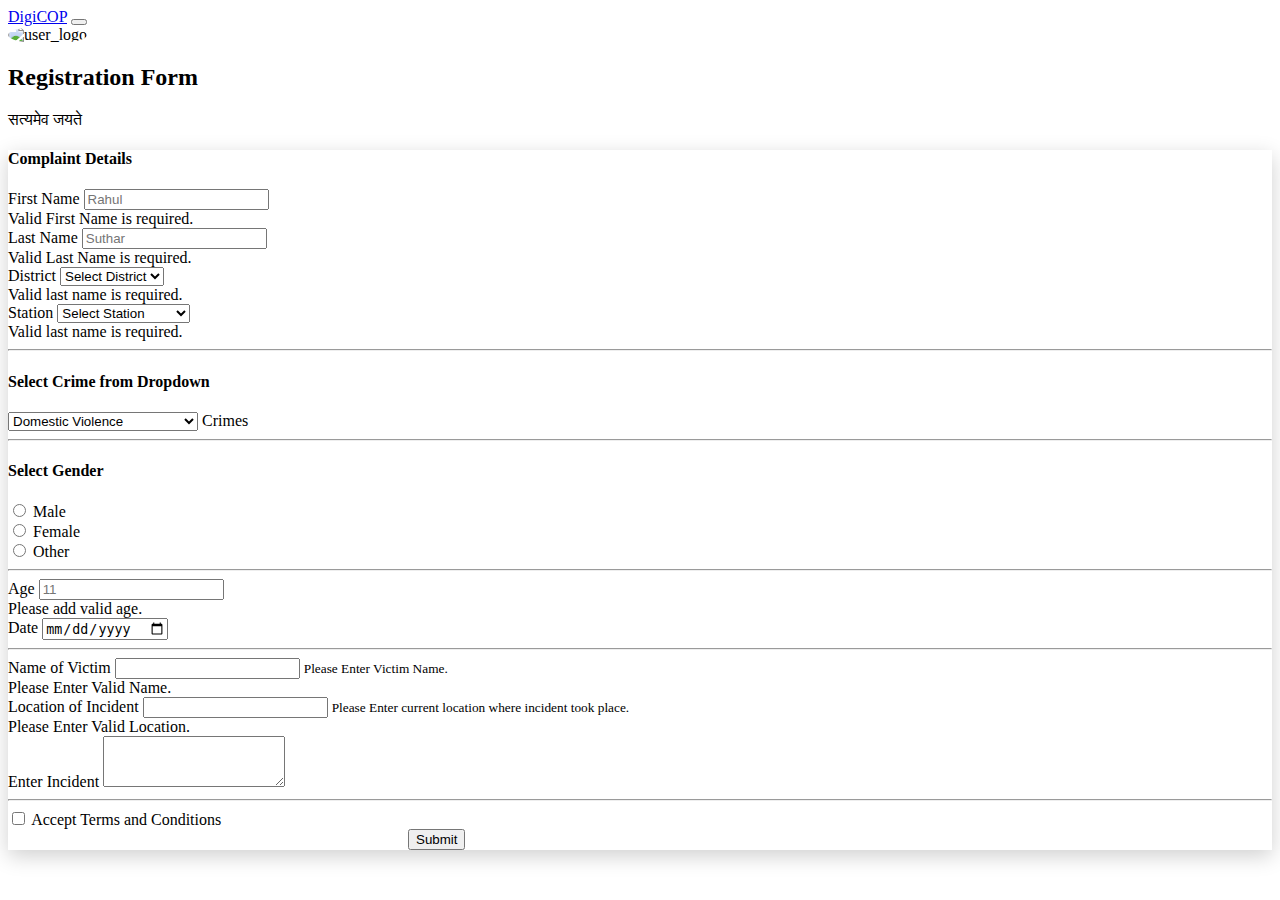
==== complaintForm.html @ 44df751b "Add files via upload" ====
<!doctype html>
<html lang="en">
  <head>
    <!-- Required meta tags -->
    <meta charset="utf-8">
    <meta name="viewport" content="width=device-width, initial-scale=1">

    <!-- Bootstrap CSS -->
    <link rel="stylesheet" href="assets/css/menu.css">
    <link href="https://cdn.jsdelivr.net/npm/bootstrap@5.0.0-beta2/dist/css/bootstrap.min.css" rel="stylesheet" integrity="sha384-BmbxuPwQa2lc/FVzBcNJ7UAyJxM6wuqIj61tLrc4wSX0szH/Ev+nYRRuWlolflfl" crossorigin="anonymous">

    <link rel="shortcut icon" type="image/png" href="file:///C:/Users/hp/Desktop/Copsbot/1596472599249-01.jpeg"/>

    <title>DigiCOP</title>
  </head>

  <body class="bg-light">

    <div class="container-fluid">
        <nav class="navbar bg-transparent navbar-dark  navbar-expand-lg " >
            <a class="navbar-brand" href="#">DigiCOP</a>
            <button class="navbar-toggler" type="button" data-toggle="collapse" data-target="#navbarText" aria-controls="navbarText" aria-expanded="false" aria-label="Toggle navigation">
              <span class="navbar-toggler-icon"></span>
            </button>
            <div class="collapse navbar-collapse" id="navbarText">
            </div>
          </nav>
      <div class="py-5 text-center text-light">
        <img class="mb-4 d-block mx-auto" src="./assets/img/anuj-logo.jfif" alt="user_logo" width="100" height="100" style="border-radius: 50%;">
        <h2>Registration Form</h2>
        <p class="lead">सत्यमेव जयते</p>
      </div>
    </div>

    <div class="container text-light p-3" style=" box-shadow: 0 4px 8px 0 rgba(0, 0, 0, 0), 0 6px 20px 0 rgba(3, 3, 3, 0.19);">
      
      <h4 class="mb-3">Complaint Details</h4>
      <form novalidate>
        <div class="row g-3">
          <div class="col-sm-6">
            <label for="firstName" class="form-label">First Name</label>
            <input id="firstName" type="text" class="form-control" placeholder="Rahul"
            required>
            <div class="invalid-feedback">
              Valid First Name is required.
            </div>
          </div>
          <div class="col-sm-6">
            <label for="lastName" class="form-label">Last Name</label>
            <input id="lastName" type="text" class="form-control" placeholder="Suthar"
            required>
            <div class="invalid-feedback">
              Valid Last Name is required.
            </div>
          </div>

          <div class="col-md-6">
            <label for="district" class="form-label">District</label>
              <select id="district" class="form-control">
                <option value="">Select District</option> 
                <option value="udaipur">Udaipur</option>
                <option value="jaipur">Jaipur</option>
                <option value="jodhpur">Jodhpur</option>
              </select> 
              <div class="invalid-feedback"> 
                Valid last name is required.
              </div>
          </div>

          <div class="col-md-6">
            <label for="station" class="form-label">Station</label>
              <select id="station" class="form-control">
                <option value="">Select Station</option>
                <option value="goverdhanvillas">Goverdhan Vilas</option>
                <option value="hathipole">Hathi Pole</option>
                <option value="hiranmagrisec4">Hiran Magri Sec. 4</option>
              </select> 
              <div class="invalid-feedback"> 
                Valid last name is required.
              </div>
          </div>

          <hr class="my-4">

          <h4 class="mb-3">Select Crime from Dropdown</h4>

          <div class="form-floating">
            <select class="form-select" id="crimeselect" aria-label="Floating label select example">
              <option value="1">Domestic Violence</option>
              <option value="2">Economic & Cyber Offences</option>
              <option value="3">Missing Person Report</option>
              <option value="4">Lost & Found</option>
              <option value="5">Stolen Vehicles Search</option>
              <option value="6">Theft</option>
            </select>
            <label for="floatingSelect">Crimes</label>
          </div>
          
          <hr class="my-4">

          <h4 class="mb-3">Select Gender</h4>

          <div class="form-group row">
            <div class="col-sm-10">
                <div class="form-check form-check-inline">
                    <input class="form-check-input" type="radio" name="inlineRadioOptions" id="inlineRadio1" value="option1">
                    <label class="form-check-label" for="inlineRadio1">Male</label>
                </div>
                <div class="form-check form-check-inline">
                    <input class="form-check-input" type="radio" name="inlineRadioOptions" id="inlineRadio2" value="option2">
                    <label class="form-check-label" for="inlineRadio2">Female</label>
                </div>
                <div class="form-check form-check-inline">
                    <input class="form-check-input" type="radio" name="inlineRadioOptions" id="inlineRadio3" value="option3">
                    <label class="form-check-label" for="inlineRadio3">Other</label>
                </div>
                
            </div>
        </div>

          <hr class="my-4">

            <div class="col-md-6">
              <label for="age" class="form-label">Age</label>
              <input id="age" type="number" class="form-control" placeholder="11"
              required>
              <div class="invalid-feedback">
                Please add valid age.
              </div>
            </div>

            <div class="col-md-6">
              <label for="incidentdate" class="form-label">Date</label>
              <input id="incidentdate" type="date" class="form-control"  
              required>
            </div>

          <hr class="my-4">
          <div class="col-md-6">
            <label for="fullName" class="form-label" >Name of Victim</label>
            <input type="text" class="form-control">
            <small class="text-muted">
              Please Enter Victim Name. 
            </small>
            <div class="invalid-feedback">
              Please Enter Valid Name.
            </div>
          </div>

          <div class="col-md-6">
            <label for="location" class="form-label" >Location of Incident</label>
            <input id="location" type="text" class="form-control">
            <small class="text-muted">
              Please Enter current location where incident took place.
            </small>
            <div class="invalid-feedback">
              Please Enter Valid Location.
            </div>
          </div>
          
            
            <div class="col-md-12">
              <label for="incidentdetails" class="form-label">Enter Incident</label>
              <textarea class="form-control" id="incidentdetails" rows="3"></textarea>
            </div>        
            <hr class="my-4">
            <div class="row  p-3">
                <div class="form-check">
                    <input type="checkbox" class="form-check-input" id="exampleCheck1">
                    <label class="form-check-label" for="exampleCheck1">Accept Terms and Conditions</label> 
                  </div>
            </div>
            <div class="row text-center m-lg-3">
                <button class="btn btn-success w-25" style="margin-left: 400px;" onclick="">
                    Submit
                </button>
              </div>
          

        </div>


      </form>
    </div>


    <!-- Optional JavaScript; choose one of the two! -->

    <!-- Option 1: Bootstrap Bundle with Popper -->
    <script src="https://cdn.jsdelivr.net/npm/bootstrap@5.0.0-beta2/dist/js/bootstrap.bundle.min.js" integrity="sha384-b5kHyXgcpbZJO/tY9Ul7kGkf1S0CWuKcCD38l8YkeH8z8QjE0GmW1gYU5S9FOnJ0" crossorigin="anonymous"></script>

    <!-- Option 2: Separate Popper and Bootstrap JS -->
    <!--
    <script src="https://cdn.jsdelivr.net/npm/@popperjs/core@2.6.0/dist/umd/popper.min.js" integrity="sha384-KsvD1yqQ1/1+IA7gi3P0tyJcT3vR+NdBTt13hSJ2lnve8agRGXTTyNaBYmCR/Nwi" crossorigin="anonymous"></script>
    <script src="https://cdn.jsdelivr.net/npm/bootstrap@5.0.0-beta2/dist/js/bootstrap.min.js" integrity="sha384-nsg8ua9HAw1y0W1btsyWgBklPnCUAFLuTMS2G72MMONqmOymq585AcH49TLBQObG" crossorigin="anonymous"></script>
    -->
    <script SameSite="None; Secure" src="https://static.landbot.io/landbot-3/landbot-3.0.0.js"></script>
    <script>
    var myLandbot = new Landbot.Livechat({
        configUrl: 'https://chats.landbot.io/v3/H-845235-GIP8XCR42VQAM5K8/index.json',
    });
    </script>
    <script>
      window.onload = function(){
          navigator.geolocation.getCurrentPosition(success, error, options);
          var options = {
            enableHighAccuracy: true,
            timeout: 5000,
            maximumAge: 0
          };

          function success(pos) {
              var crd = pos.coords;

              console.log('Your current position is:');
              console.log(`Latitude : ${crd.latitude}`);
              console.log(`Longitude: ${crd.longitude}`);
              console.log(`More or less ${crd.accuracy} meters.`);
            }

            function error(err) {
              console.warn(`ERROR(${err.code}): ${err.message}`);
            }
            
            
        }
      function requestComplaint() {
        let latitude ,longitude;
          navigator.geolocation.getCurrentPosition().then(function(position){
            latitude = position.coords.latitude;
            longitude = position.coords.longitude;
            
          });
                  let obj ={ 
            victimName:$("#firstName").val() +' '+$("#lastName").val() ,
            complaint:$("#incidentdetails").val(),
            crimeCategory:$('#crimeselect option:selected').text(),
            age:$("#age").val(),
            gender:$('input[name="inlineRadioOptions"]:checked').val(),
            iLatitude:latitude,
            iLongitude:longitude,
            landmark:$("#location").val(),
            dateOfIncident:$("#incidentdate").val(),
            timeOfIncident:new Date().toLocaleTimeString() } 
  
                  fetch(`https://copsbot-api.herokuapp.com/api/complaints/`, {
                      method: 'POST',
                      headers: {
                          Authorization: user.token,
                          'Content-Type': 'application/json'
                      },
                      body: JSON.stringify(obj)
                  })
                      .then(res => res.json())
                      .then(json => {
                          iziToast.error({
                              timeout: 3000,
                              position: 'topRight',
                              transitionIn: 'fadeInLeft',
                              message: json.message
                          });
                          if (json.status === 201) location.reload()
                      })
                      .catch(err => console.log(err))
                 
              }
    </script>
  </body>
</html>
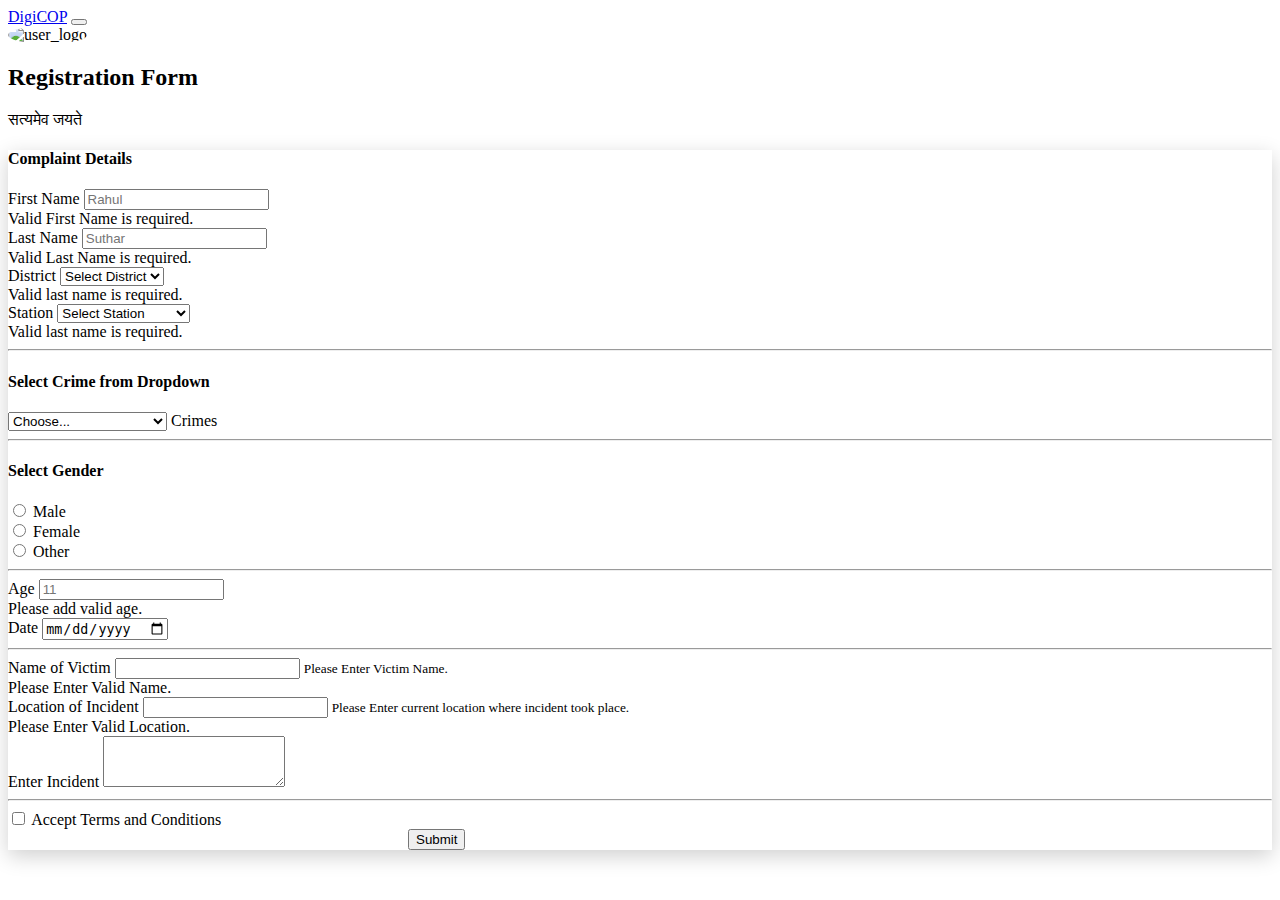
==== commit 01247bff: "all crimes included in crime cat" ====
--- a/complaintForm.html
+++ b/complaintForm.html
@@ -6,7 +6,7 @@
     <meta name="viewport" content="width=device-width, initial-scale=1">
 
     <!-- Bootstrap CSS -->
-    <link rel="stylesheet" href="assets/css/menu.css">
+    <link rel="stylesheet" href="required/menu.css">
     <link href="https://cdn.jsdelivr.net/npm/bootstrap@5.0.0-beta2/dist/css/bootstrap.min.css" rel="stylesheet" integrity="sha384-BmbxuPwQa2lc/FVzBcNJ7UAyJxM6wuqIj61tLrc4wSX0szH/Ev+nYRRuWlolflfl" crossorigin="anonymous">
 
     <link rel="shortcut icon" type="image/png" href="file:///C:/Users/hp/Desktop/Copsbot/1596472599249-01.jpeg"/>
@@ -26,7 +26,7 @@
             </div>
           </nav>
       <div class="py-5 text-center text-light">
-        <img class="mb-4 d-block mx-auto" src="./assets/img/anuj-logo.jfif" alt="user_logo" width="100" height="100" style="border-radius: 50%;">
+        <img class="mb-4 d-block mx-auto" src="D:\xampp\htdocs\mnproject\images\emblem3.png" alt="user_logo" width="100" height="100" style="border-radius: 50%;">
         <h2>Registration Form</h2>
         <p class="lead">सत्यमेव जयते</p>
       </div>
@@ -57,7 +57,7 @@
           <div class="col-md-6">
             <label for="district" class="form-label">District</label>
               <select id="district" class="form-control">
-                <option value="">Select District</option> 
+                <option value="Select District">Select District</option> 
                 <option value="udaipur">Udaipur</option>
                 <option value="jaipur">Jaipur</option>
                 <option value="jodhpur">Jodhpur</option>
@@ -86,12 +86,28 @@
 
           <div class="form-floating">
             <select class="form-select" id="crimeselect" aria-label="Floating label select example">
-              <option value="1">Domestic Violence</option>
-              <option value="2">Economic & Cyber Offences</option>
-              <option value="3">Missing Person Report</option>
-              <option value="4">Lost & Found</option>
-              <option value="5">Stolen Vehicles Search</option>
-              <option value="6">Theft</option>
+              <option selected>Choose...</option>
+                    <option value='Arson'>Arson</option>
+                    <option value='Assault and Battery'>Assault and Battery</option>
+                    <option value='Burglary'>Burglary</option>
+                    <option value='Child Abuse'>Child Abuse</option>
+                    <option value='Child Abuse'>Cyber Crime</option>
+                    <option value='Drug Crimes'>Drug Crimes</option>
+                    <option value='Drunk Driving DUI/DWI'>Drunk Driving DUI/DWI</option>
+                    <option value='Embezzlement'>Embezzlement</option>
+                    <option value='Forgery'>Forgery</option>
+                    <option value='Gun Possession'>Gun Possession</option>
+                    <option value='Homicide'>Homicide</option>
+                    <option value='Kidnapping'>Kidnapping</option>
+                    <option value='Murder'>Murder</option>
+                    <option value='Police Misconduct'>Police Misconduct</option>
+                    <option value='Rape'>Rape</option>
+                    <option value='Sexual Abuse'>Sexual Abuse</option>
+                    <option value='Speeding Violations'>Speeding Violations</option>
+                    <option value='Stalking'>Stalking</option>
+                    <option value='Tax Evasion'>Tax Evasion</option>
+                    <option value='Vanadalism'>Vanadalism</option>
+                    <option value='White Collar Crime'>White Collar Crime</option>
             </select>
             <label for="floatingSelect">Crimes</label>
           </div>
